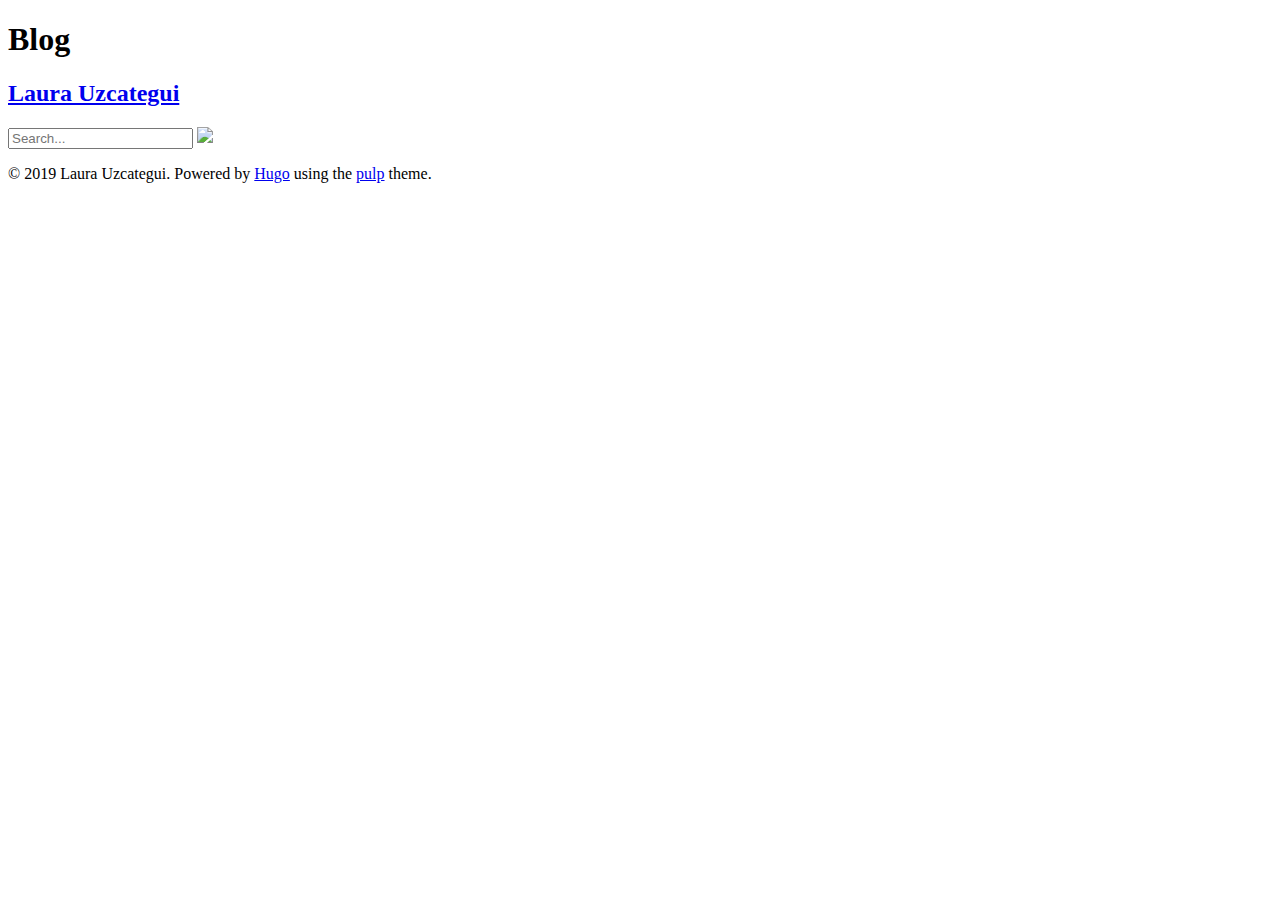
==== public/posts/index.html @ 6ba7364c "second_attempt" ====
<!DOCTYPE html>
<html>
  <head>
  <title>
      
          Blog - Laura&#39;s Site
      
  </title>
  <meta charset="utf-8">
  <meta http-equiv="X-UA-Compatible" content="IE=edge">
  <meta name="viewport" content="width=device-width, initial-scale=1">
  <meta name="author" content="Laura Uzcategui" />
  <link rel="shortcut icon" type="image/x-icon" href="/img/favicon.ico">

  
  
  
  
  
  <link rel="stylesheet" href="http://laurauzcategui.github.io/style.min.dcbd60c102598024a8a7ae993d50c3eee12590c76d668b4457caa22b916a5608.css">
  <link rel="stylesheet" href="https://use.fontawesome.com/releases/v5.8.1/css/all.css" integrity="sha384-50oBUHEmvpQ+1lW4y57PTFmhCaXp0ML5d60M1M7uH2+nqUivzIebhndOJK28anvf" crossorigin="anonymous">

  
  

  <meta property="og:title" content="Blog" />
<meta property="og:description" content="        Welcome to my Blog
    " />
<meta property="og:type" content="website" />
<meta property="og:url" content="http://laurauzcategui.github.io/posts/" />

<meta property="og:updated_time" content="2019-09-15T19:44:42+01:00" />
<meta itemprop="name" content="Blog">
<meta itemprop="description" content="        Welcome to my Blog
    ">

<meta name="twitter:card" content="summary"/>
<meta name="twitter:title" content="Blog"/>
<meta name="twitter:description" content="        Welcome to my Blog
    "/>

  <!--[if lte IE 9]>
  <script src="https://cdnjs.cloudflare.com/ajax/libs/classlist/1.1.20170427/classList.min.js"></script>
  <![endif]-->

  <!--[if lt IE 9]>
  <script src="https://cdn.jsdelivr.net/npm/html5shiv@3.7.3/dist/html5shiv.min.js"></script>
  <script src="https://cdn.jsdelivr.net/npm/respond.js@1.4.2/dest/respond.min.js"></script>
  <![endif]-->

  </head>

  <body>
    
  <header>
  <h1>Blog</h1>
  
  <h2><a class="author" href="http://laurauzcategui.github.io/">Laura Uzcategui</a></h2>
</header>

  <article>
      
      
  </article>
  
  <div id="searchBox">
    <input type="text" id="searchBoxInput" placeholder="Search..." />
    <img id="searchBoxIcon" src="http://laurauzcategui.github.io//img/search.png" />
  </div>
  
  <div id="searchResults"></div>
  
  <div id="contentsList">
    
    
  </div>
  <footer>
  <p>
  &copy; 2019 Laura Uzcategui.
  Powered by <a href="https://gohugo.io/">Hugo</a>
  using the <a href="https://github.com/koirand/pulp/">pulp</a> theme.
  </p>
</footer>

  
  
  
  
  
  <script src="http://laurauzcategui.github.io/bundle.min.b6beead3bd886ebf527ab56e2b273de8e0d48431ef488a495851728fbf5d613d.js"></script>

  </body>
</html>
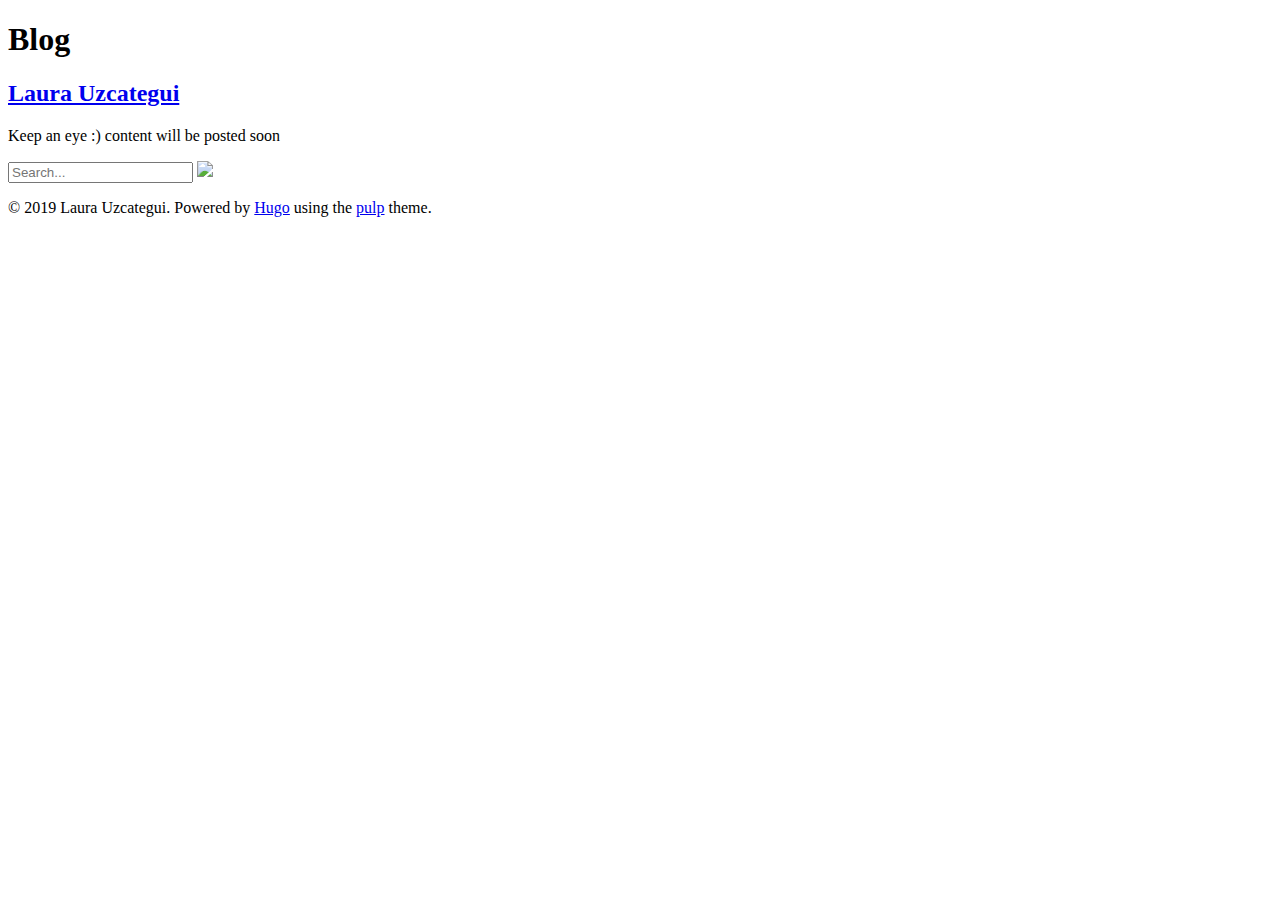
==== commit d03d838f: "4th attempt" ====
--- a/public/posts/index.html
+++ b/public/posts/index.html
@@ -60,7 +60,8 @@
 
   <article>
       
-      
+      <p>Keep an eye :) content will be posted soon</p>
+
   </article>
   
   <div id="searchBox">
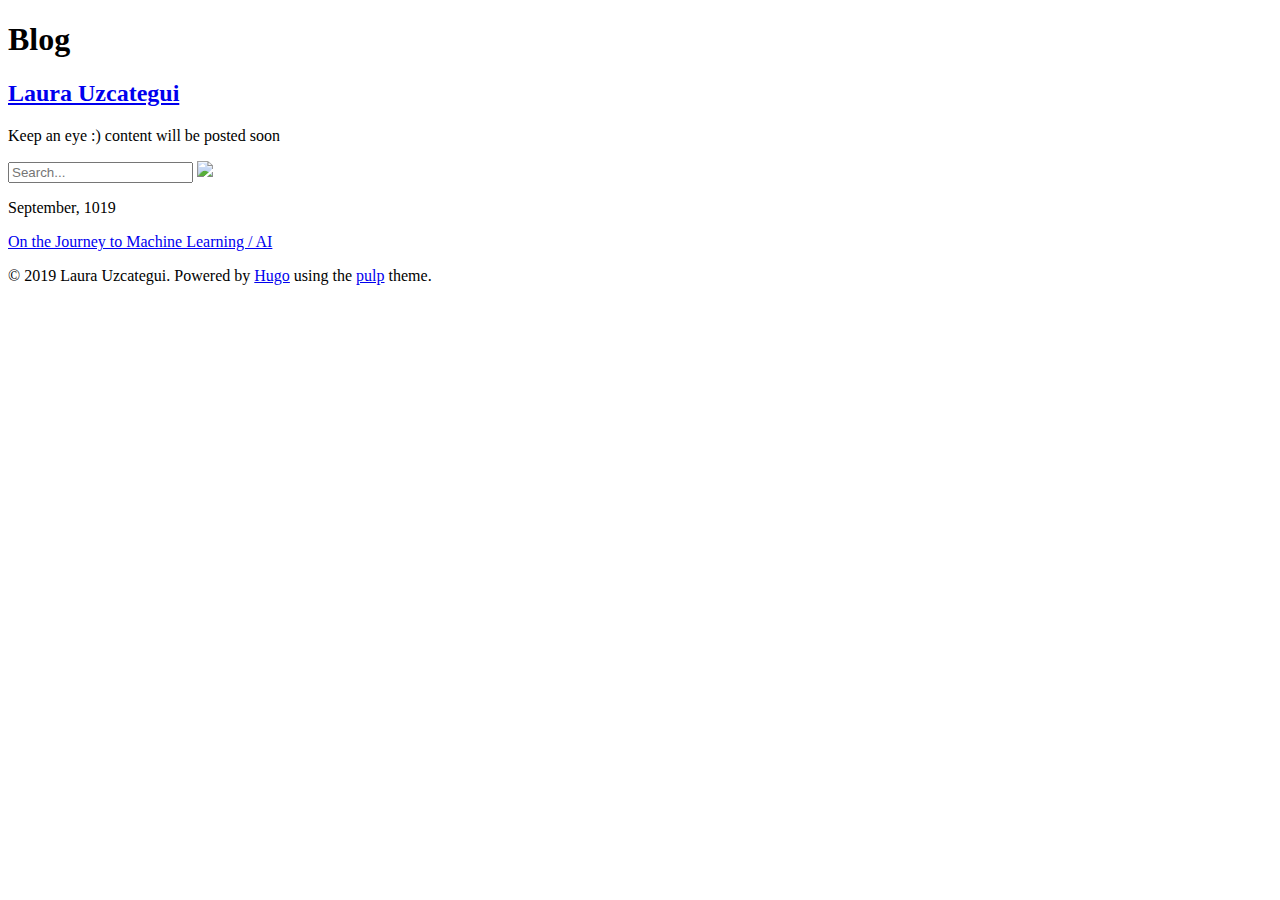
==== commit 993155c3: "rebuilding site Mon Dec 30 18:53:34 GMT 2019" ====
--- a/public/posts/index.html
+++ b/public/posts/index.html
@@ -17,7 +17,7 @@
   
   
   
-  <link rel="stylesheet" href="http://laurauzcategui.github.io/style.min.dcbd60c102598024a8a7ae993d50c3eee12590c76d668b4457caa22b916a5608.css">
+  <link rel="stylesheet" href="https://laurauzcategui.github.io/style.min.dcbd60c102598024a8a7ae993d50c3eee12590c76d668b4457caa22b916a5608.css">
   <link rel="stylesheet" href="https://use.fontawesome.com/releases/v5.8.1/css/all.css" integrity="sha384-50oBUHEmvpQ+1lW4y57PTFmhCaXp0ML5d60M1M7uH2+nqUivzIebhndOJK28anvf" crossorigin="anonymous">
 
   
@@ -27,7 +27,7 @@
 <meta property="og:description" content="        Welcome to my Blog
     " />
 <meta property="og:type" content="website" />
-<meta property="og:url" content="http://laurauzcategui.github.io/posts/" />
+<meta property="og:url" content="https://laurauzcategui.github.io/posts/" />
 
 <meta property="og:updated_time" content="2019-09-15T19:44:42+01:00" />
 <meta itemprop="name" content="Blog">
@@ -55,7 +55,7 @@
   <header>
   <h1>Blog</h1>
   
-  <h2><a class="author" href="http://laurauzcategui.github.io/">Laura Uzcategui</a></h2>
+  <h2><a class="author" href="https://laurauzcategui.github.io/">Laura Uzcategui</a></h2>
 </header>
 
   <article>
@@ -66,12 +66,18 @@
   
   <div id="searchBox">
     <input type="text" id="searchBoxInput" placeholder="Search..." />
-    <img id="searchBoxIcon" src="http://laurauzcategui.github.io//img/search.png" />
+    <img id="searchBoxIcon" src="https://laurauzcategui.github.io//img/search.png" />
   </div>
   
   <div id="searchResults"></div>
   
   <div id="contentsList">
+    
+    
+    
+    <p class="date">September, 1019</p>
+    
+      <p><a href="https://laurauzcategui.github.io/posts/what_is_ml/">On the Journey to Machine Learning / AI</a></p>
     
     
   </div>
@@ -88,7 +94,7 @@
   
   
   
-  <script src="http://laurauzcategui.github.io/bundle.min.b6beead3bd886ebf527ab56e2b273de8e0d48431ef488a495851728fbf5d613d.js"></script>
+  <script src="https://laurauzcategui.github.io/bundle.min.b6beead3bd886ebf527ab56e2b273de8e0d48431ef488a495851728fbf5d613d.js"></script>
 
   </body>
 </html>
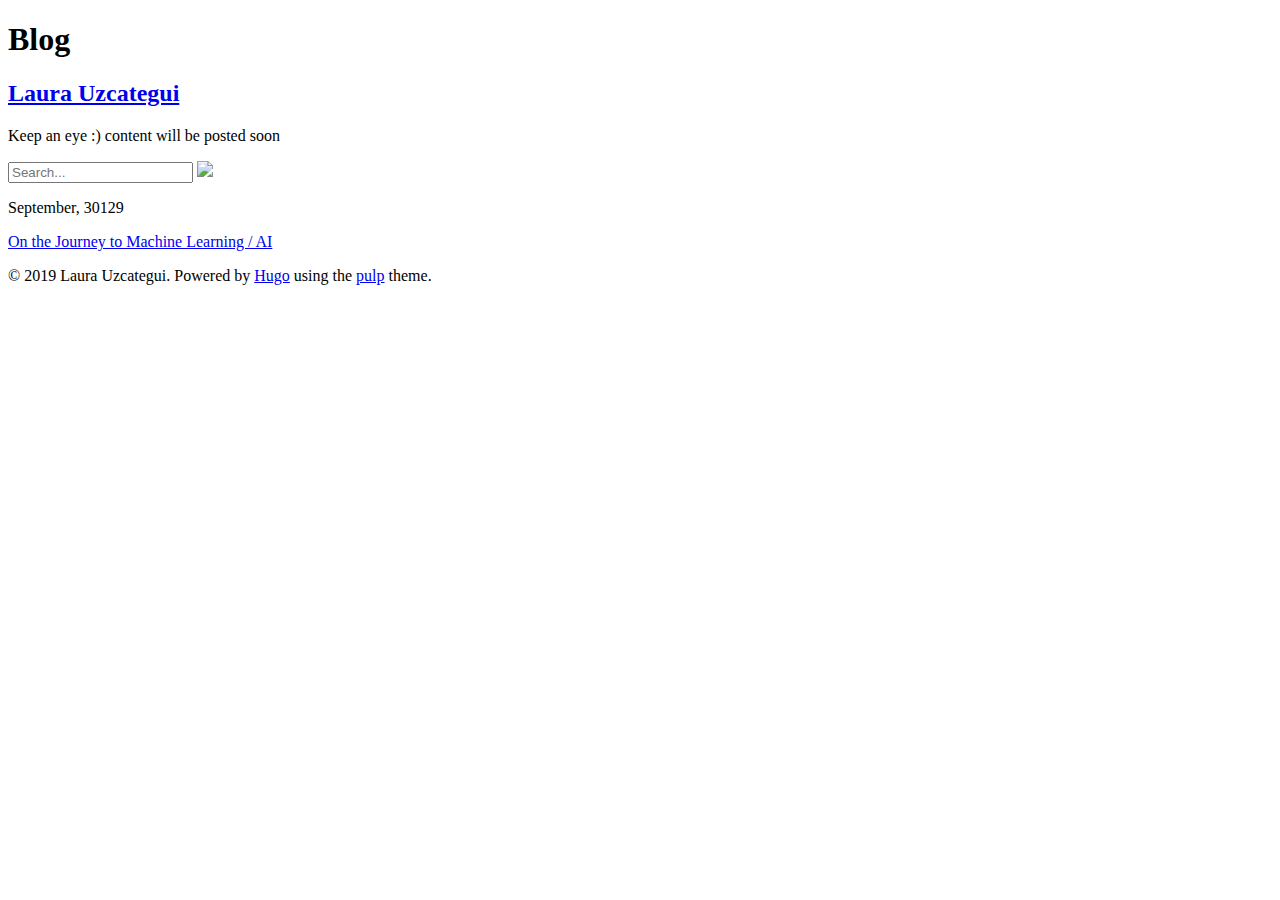
==== commit 2dfb8046: "rebuilding site Mon Dec 30 20:43:54 GMT 2019" ====
--- a/public/posts/index.html
+++ b/public/posts/index.html
@@ -75,7 +75,7 @@
     
     
     
-    <p class="date">September, 1019</p>
+    <p class="date">September, 30129</p>
     
       <p><a href="https://laurauzcategui.github.io/posts/what_is_ml/">On the Journey to Machine Learning / AI</a></p>
     
